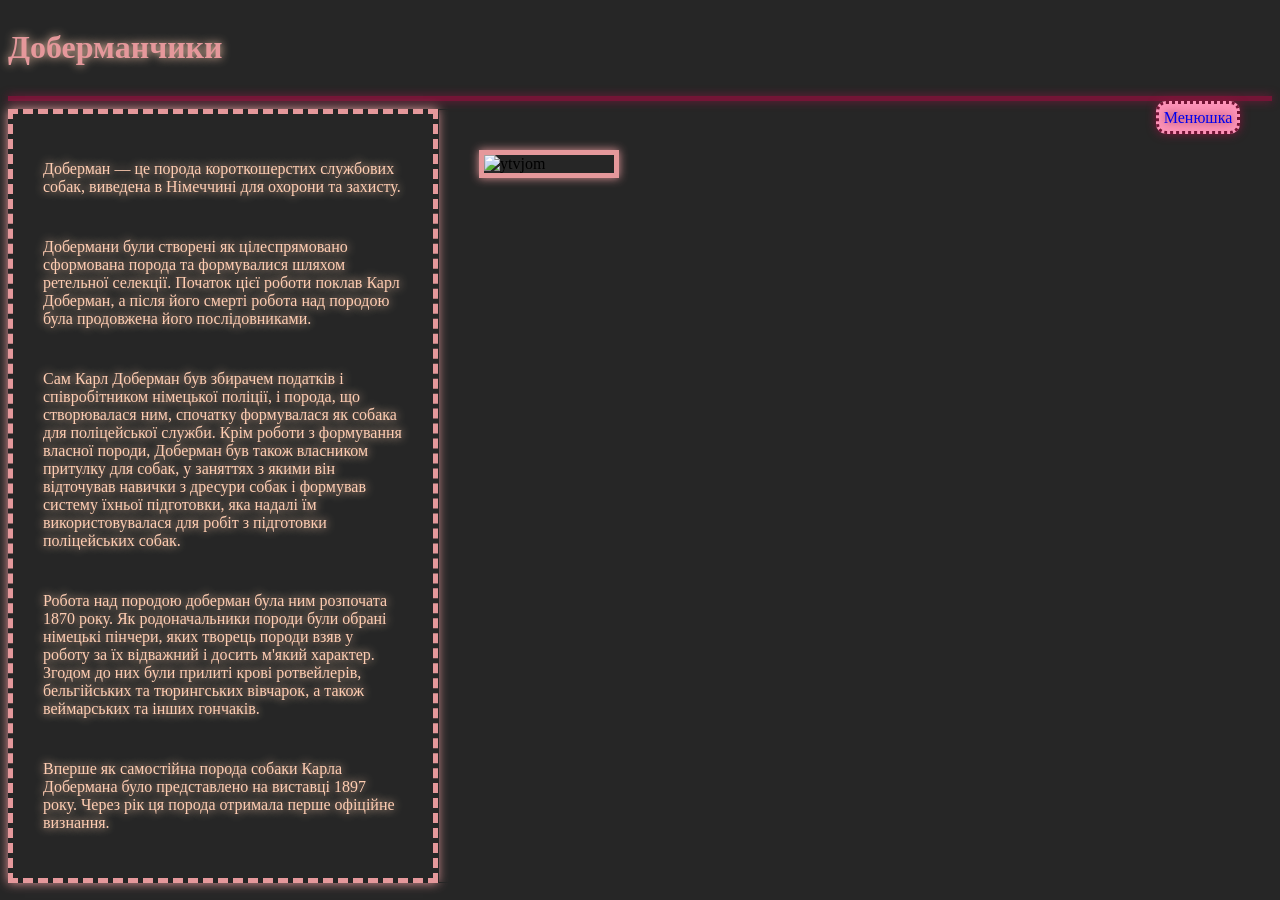
==== курсова/Dobermanchuku.html @ d966e15a "Add files via upload" ====
<!DOCTYPE html>
<html lang="en">
<head>
    <meta charset="UTF-8">
    <meta name="viewport" content="width=device-width, initial-scale=1.0">
    <title>Document</title>
    <link rel="stylesheet" href="StrashnaKyrsova.css">
</head>
<body>
    <H1>Доберманчики</H1>
    <hr>
    <main class="ASD">
         <div class="PPO">
        <a href="CtrashnaKyrsova.html">
            Менюшка
        </a>
    </div>
        <article class="ZXC">
            <section>
<p>Доберман — це порода короткошерстих службових собак, виведена в Німеччині для охорони та захисту.</p>
<p>Добермани були створені як цілеспрямовано сформована порода та формувалися шляхом ретельної селекції. Початок цієї роботи поклав Карл Доберман, а після його смерті робота над породою була продовжена його послідовниками.
</p>
<p>
Сам Карл Доберман був збирачем податків і співробітником німецької поліції, і порода, що створювалася ним, спочатку формувалася як собака для поліцейської служби. Крім роботи з формування власної породи, Доберман був також власником притулку для собак, у заняттях з якими він відточував навички з дресури собак і формував систему їхньої підготовки, яка надалі їм використовувалася для робіт з підготовки поліцейських собак.
</p>
<p>
Робота над породою доберман була ним розпочата 1870 року. Як родоначальники породи були обрані німецькі пінчери, яких творець породи взяв у роботу за їх відважний і досить м'який характер. Згодом до них були прилиті крові ротвейлерів, бельгійських та тюрингських вівчарок, а також веймарських та інших гончаків.
</p>
<p>
Вперше як самостійна порода собаки Карла Добермана було представлено на виставці 1897 року. Через рік ця порода отримала перше офіційне визнання.</p>
            </section>
        </article>
        <article class="POI">
            <section>
<img src=https://vseprovse.com.ua/wp-content/uploads/doberman-u-rodini-nadijnij-ohoronec2-1024x683.jpg alt="ytvjom">
            </section>
        </article>
    </main>
</body>
</html>
---- курсова/StrashnaKyrsova.css ----
body {
    background-color:#262626;
    display: flex;
    flex-direction: column;
}
h1 {
    color: #e5989b ;
    text-shadow: 0px 0px 10px #ffcdb2;
flex-grow: 1;
}
h2 {
    color: #ffb4a2; 
    text-shadow: 0px 0px 10px #ffcdb2;
    border: 5px double #F6CCD4;
    text-align: center;
    box-shadow: 0px 0px 10px #F6CCD4;
}
p {
    color: #ffcdb2;
     text-shadow: 0px 0px 10px #ffcdb2;
}
H4 {
    color: #fd93b8;
     text-shadow: 0px 0px 10px #e5989b;
     text-decoration: underline;
}
a {
    background-color: #fd93b8;
    border-radius: 10px;
    text-shadow: 0px 0px 10px #731536;
    text-decoration: none;
     transition: all 1s ;
     padding: 5px;
     border: 3px dotted #731536;
     box-shadow: 0px 0px 10px #80183c;
}
a:hover {
    color:#59a9ff ;
    background-color:#F6CCD4 ;
    border: 3px dotted #d989f6;
   
}
section {
    display: flex;
    padding: 20px;
    justify-content: space-around;
    gap:10px ;
    flex-wrap: wrap;
    

}
article {
    max-width: 200px;
    border: 5px dashed  #e5989b;
    padding: 10px;
    box-shadow:  0px 0px 10px #e5989b;
    
}
hr {
    min-width: 100%;
    background-color: #731536;
    height: 5px;
    border: none;
    box-shadow: 0px 0px 10px #80183c;
}
.ZXC {max-width: 400px;
}
img {
width: 200px;
margin: 10px;
border: 5px solid  #e5989b; ;
box-shadow:  0px 0px 10px #e5989b;
}
.ASD { 
    display: flex;
    max-width: 400;
    flex-wrap: wrap;
}
.POI {
    border: 1px solid #262626;
    box-shadow: none;
    
}
.HGF {
    max-width: 400px;
}
.PPO {
    width: 150px;
    height: 150px;
    text-align: center;
    position: fixed;
    right: 7px;
}
.ZCY {
   border: none; 
   box-shadow: none;
   position: relative;
   animation: myscale 5s infinite;
   animation-delay: 2s;
}
@keyframes myscale {
    0% {transform: scale(0,0);}
    50% {transform: scale(0.5,0.5);}
    0% {transform: scale(1,1);}
}
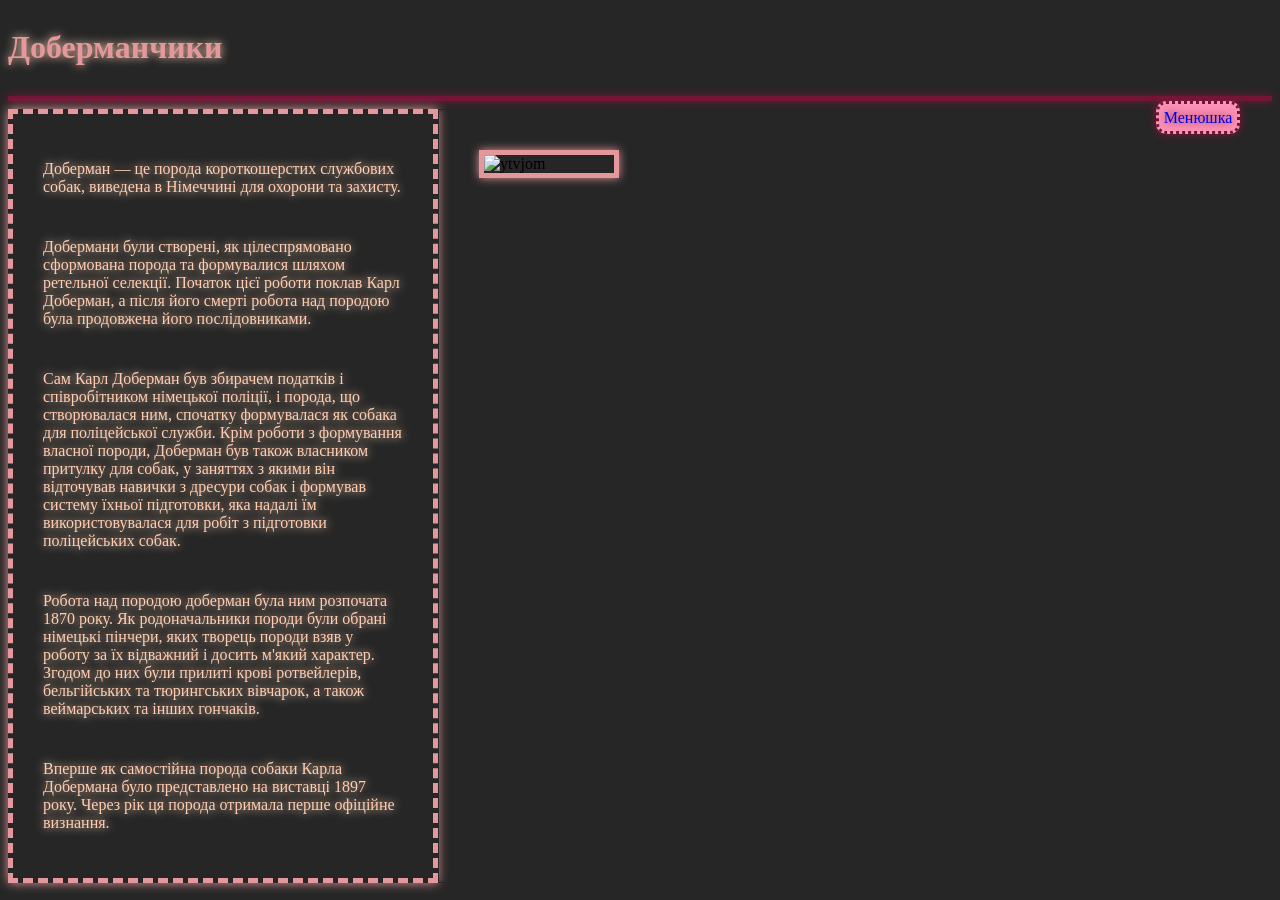
==== commit 080118c6: "Update Dobermanchuku.html" ====
--- a/курсова/Dobermanchuku.html
+++ b/курсова/Dobermanchuku.html
@@ -11,14 +11,14 @@
     <hr>
     <main class="ASD">
          <div class="PPO">
-        <a href="CtrashnaKyrsova.html">
+        <a href="index.html">
             Менюшка
         </a>
     </div>
         <article class="ZXC">
             <section>
 <p>Доберман — це порода короткошерстих службових собак, виведена в Німеччині для охорони та захисту.</p>
-<p>Добермани були створені як цілеспрямовано сформована порода та формувалися шляхом ретельної селекції. Початок цієї роботи поклав Карл Доберман, а після його смерті робота над породою була продовжена його послідовниками.
+<p>Добермани були створені, як цілеспрямовано сформована порода та формувалися шляхом ретельної селекції. Початок цієї роботи поклав Карл Доберман, а після його смерті робота над породою була продовжена його послідовниками.
 </p>
 <p>
 Сам Карл Доберман був збирачем податків і співробітником німецької поліції, і порода, що створювалася ним, спочатку формувалася як собака для поліцейської служби. Крім роботи з формування власної породи, Доберман був також власником притулку для собак, у заняттях з якими він відточував навички з дресури собак і формував систему їхньої підготовки, яка надалі їм використовувалася для робіт з підготовки поліцейських собак.
@@ -37,4 +37,6 @@
         </article>
     </main>
 </body>
-</html>+
+</html>
+
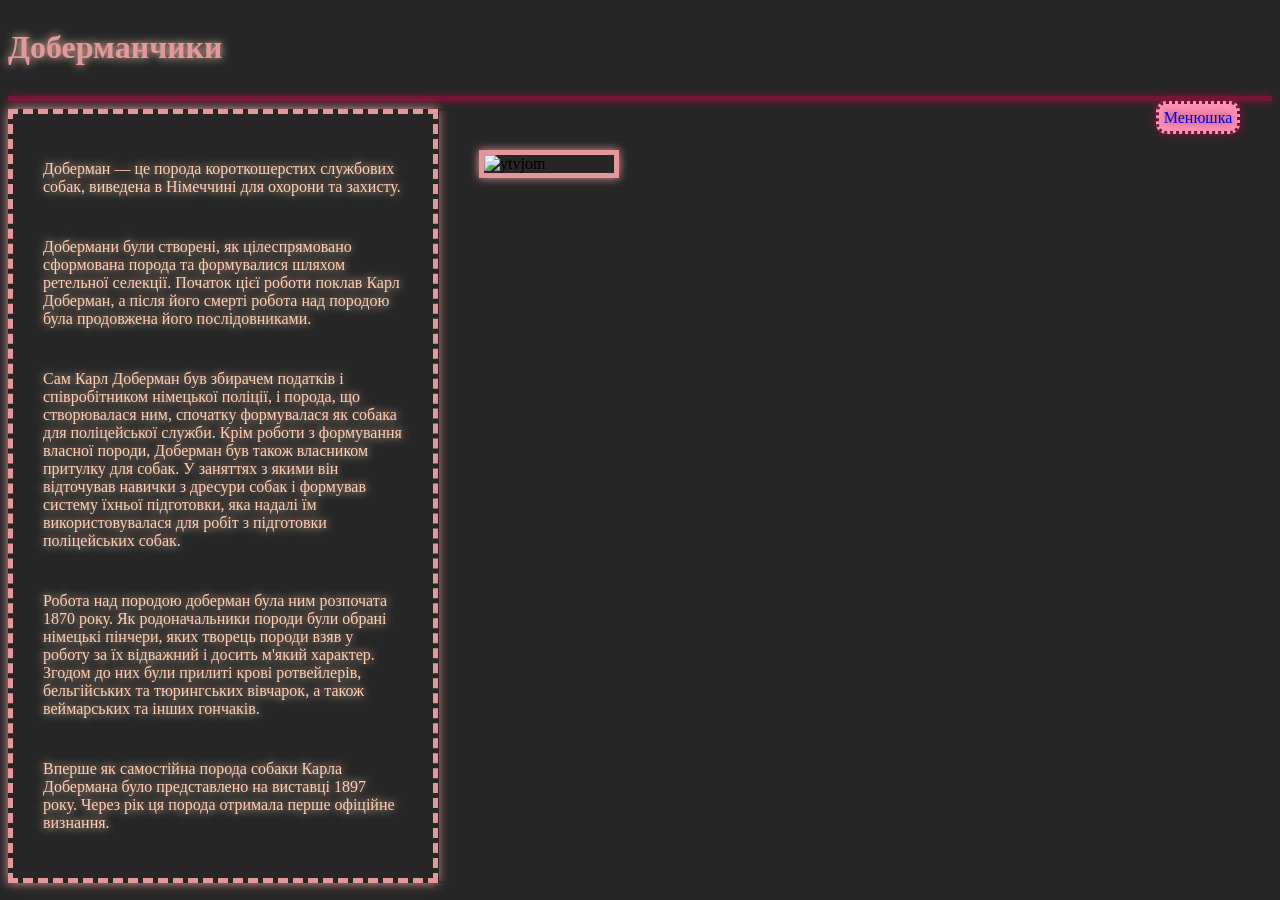
==== commit c8e4a075: "Update Dobermanchuku.html" ====
--- a/курсова/Dobermanchuku.html
+++ b/курсова/Dobermanchuku.html
@@ -21,7 +21,7 @@
 <p>Добермани були створені, як цілеспрямовано сформована порода та формувалися шляхом ретельної селекції. Початок цієї роботи поклав Карл Доберман, а після його смерті робота над породою була продовжена його послідовниками.
 </p>
 <p>
-Сам Карл Доберман був збирачем податків і співробітником німецької поліції, і порода, що створювалася ним, спочатку формувалася як собака для поліцейської служби. Крім роботи з формування власної породи, Доберман був також власником притулку для собак, у заняттях з якими він відточував навички з дресури собак і формував систему їхньої підготовки, яка надалі їм використовувалася для робіт з підготовки поліцейських собак.
+Сам Карл Доберман був збирачем податків і співробітником німецької поліції, і порода, що створювалася ним, спочатку формувалася як собака для поліцейської служби. Крім роботи з формування власної породи, Доберман був також власником притулку для собак. У заняттях з якими він відточував навички з дресури собак і формував систему їхньої підготовки, яка надалі їм використовувалася для робіт з підготовки поліцейських собак.
 </p>
 <p>
 Робота над породою доберман була ним розпочата 1870 року. Як родоначальники породи були обрані німецькі пінчери, яких творець породи взяв у роботу за їх відважний і досить м'який характер. Згодом до них були прилиті крові ротвейлерів, бельгійських та тюрингських вівчарок, а також веймарських та інших гончаків.
@@ -40,3 +40,4 @@
 
 </html>
 
+
